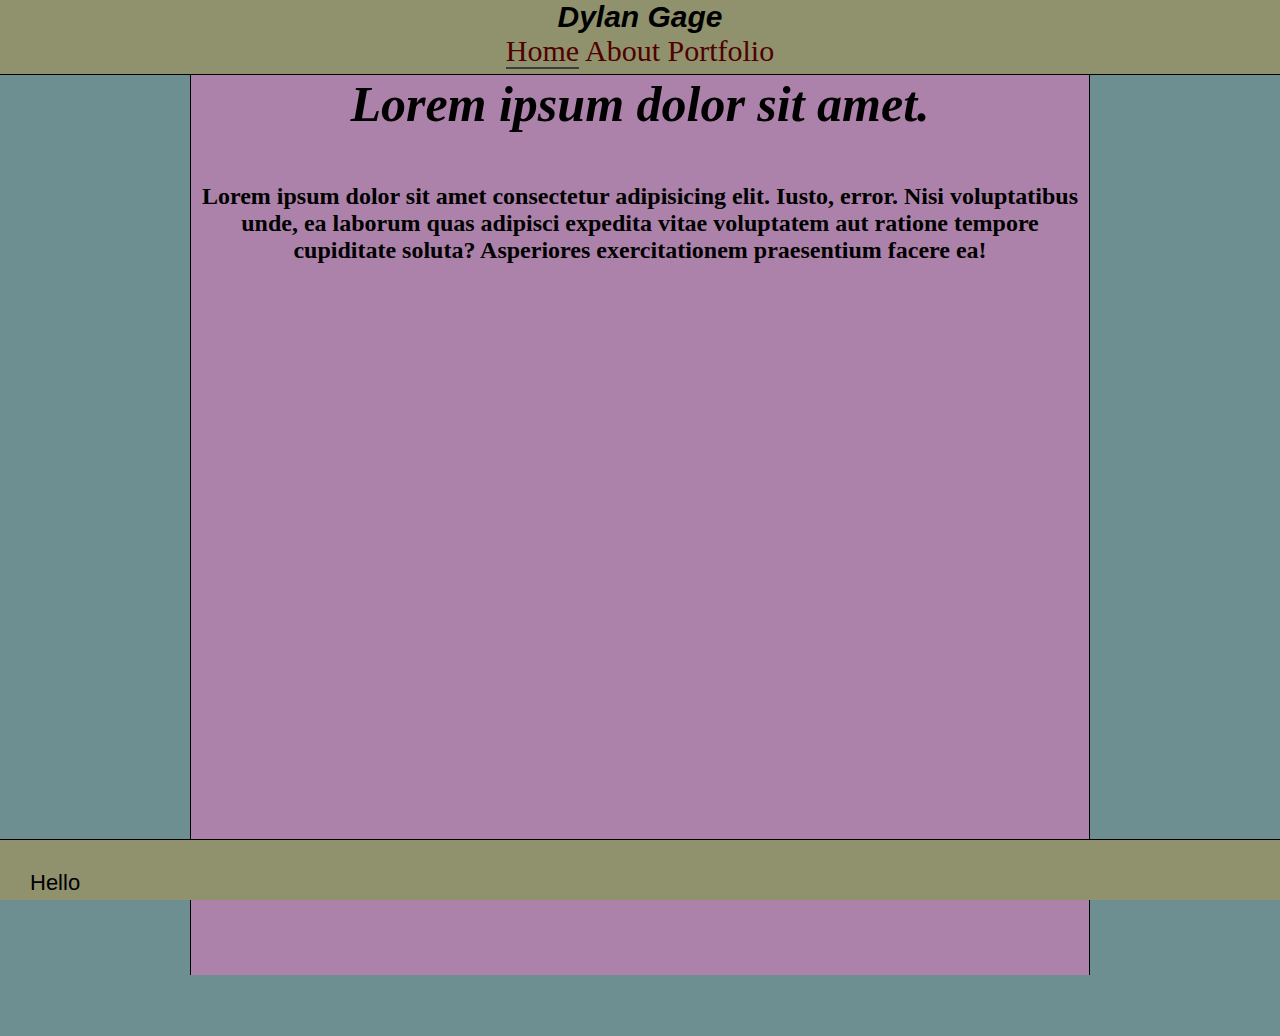
==== index.html @ d595fe2e "Changed Index - index" ====
<!DOCTYPE html>
<html lang="en">
  <head>
    <meta charset="UTF-8" />
    <meta name="viewport" content="width=device-width, initial-scale=1.0" />
    <title>Home</title>
    <!-- This links to the global css file that effects the entire website. -->
    <link rel="stylesheet" href="./Site.css" />
    <!-- This links to the css file that effects this page. -->
    <link rel="stylesheet" href="./Index.css" />
    <!-- This links to the global js file that effects the entire website. -->
    <script src="./Script.js" defer></script>
  </head>
  <body>
    <header id="header">
      <p class="headerName"><b>Dylan Gage</b></p>
      <nav class="headerLinks">
        <a class="active" href="./index.html">Home</a>
        <a href="./About.html">About</a>
        <a href="./Portfolio.html">Portfolio</a>
      </nav>
    </header>
    <main>
      <div>
        <h1>Lorem ipsum dolor sit amet.</h1>
        <h2>
          Lorem ipsum dolor sit amet consectetur adipisicing elit. Iusto, error.
          Nisi voluptatibus unde, ea laborum quas adipisci expedita vitae
          voluptatem aut ratione tempore cupiditate soluta? Asperiores
          exercitationem praesentium facere ea!
        </h2>
      </div>
    </main>
    <footer><p>Hello</p></footer>
  </body>
</html>
---- Site.css ----
/* This css is for global stuff effecting the entire website */

/* This affects everything on the website */
* {
  box-sizing: border-box;
  margin: 0px;
}

html {
  background-color: #6d8f92;
}

/* The "position: sticky;" + "top: 0;" lines is what makes the header persistent.*/
header {
  background-color: #8f926d;
  height: 75px;
  position: sticky;
  top: 0;
  border-bottom: solid 1px black;
}

/* The "position: sticky;" + "bottom: 0;" lines is what makes the footer persistent.*/
footer {
  padding: 30px;
  position: sticky;
  bottom: 0;
  background-color: #8f926d;
  height: 50px;
  border-top: 1px solid black;
}

.headerLinks,
a {
  text-align: center;
  font-size: 30px;
  color: rgb(80, 0, 0);
  text-decoration: none;
}

/* This make the page you are on have a underscore below the link.*/
.active {
  border-bottom: 2px solid #3d3d3d;
}

/* This is what makes the glow affect when you are highlighting the links */
.headerLinks a:hover {
  text-shadow: white 1px 0 10px;
}

.headerName {
  text-align: center;
  color: black;
  text-decoration: none;
  font-size: 30px;
  font-style: oblique;
}
---- Index.css ----
div {
  width: 900px;
  min-height: 100vh;
  margin: auto;
  background-color: #ad82aa;
  border-left: 1px solid black;
  border-right: 1px solid black;
}

h1 {
  font-size: 50px;
  font-family: "Times New Roman", Times, serif;
  font-style: italic;
  text-align: center;
}

h2 {
  text-align: center;
  margin-top: 50px;
}

p {
  font-size: 22px;
  font-family: "Trebuchet MS", "Lucida Sans Unicode", "Lucida Grande",
    "Lucida Sans", Arial, sans-serif;
}
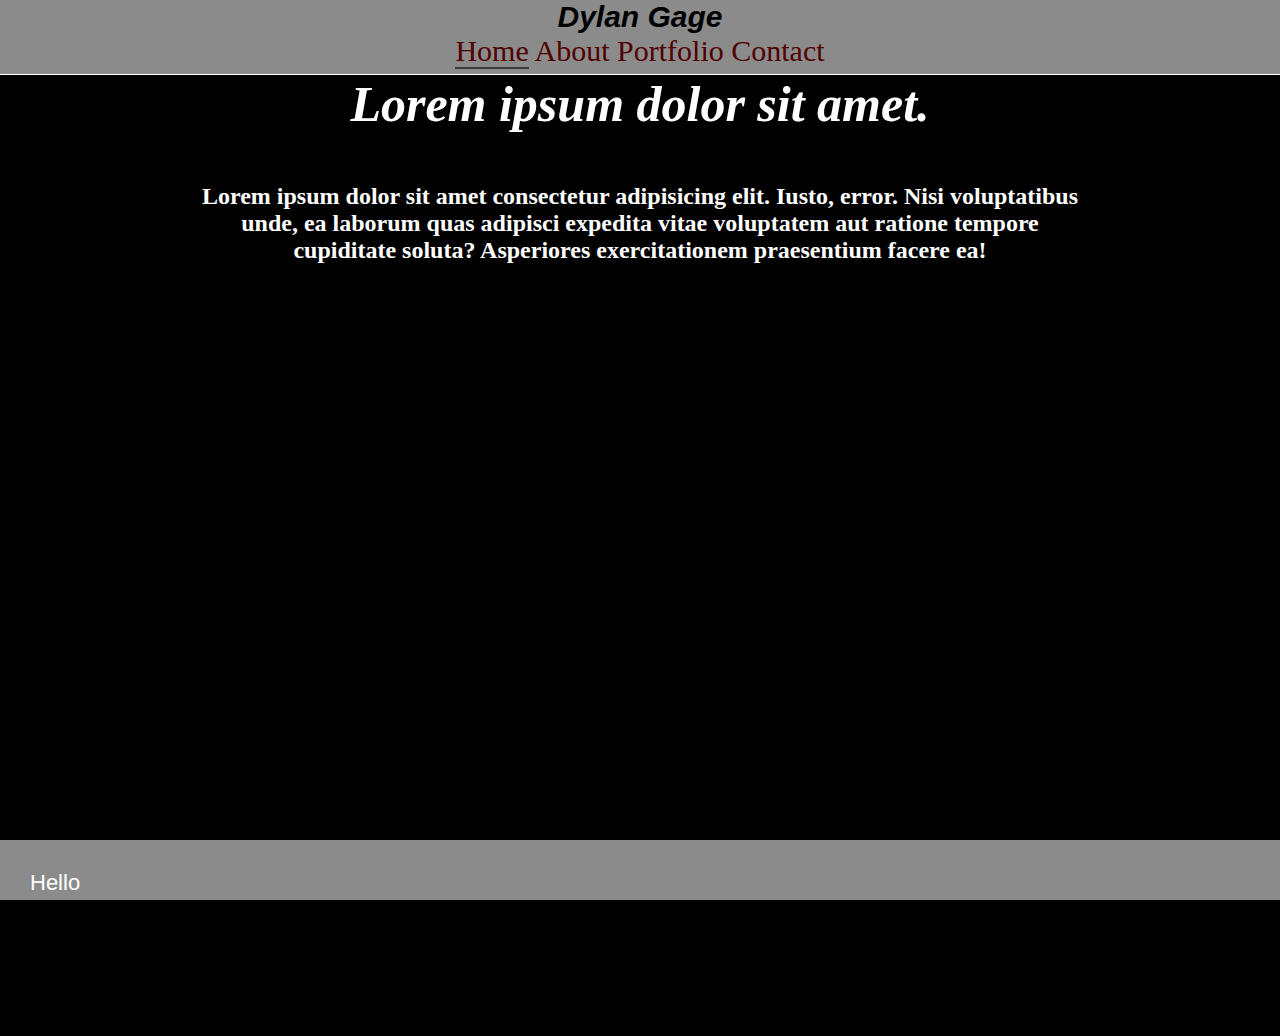
==== commit aacfb8ba: "Added contact to header" ====
--- a/index.html
+++ b/index.html
@@ -5,9 +5,7 @@
     <meta name="viewport" content="width=device-width, initial-scale=1.0" />
     <title>Home</title>
     <!-- This links to the global css file that effects the entire website. -->
-    <link rel="stylesheet" href="./Site.css" />
-    <!-- This links to the css file that effects this page. -->
-    <link rel="stylesheet" href="./Index.css" />
+    <link rel="stylesheet" href="./style.css" />
     <!-- This links to the global js file that effects the entire website. -->
     <script src="./Script.js" defer></script>
   </head>
@@ -18,12 +16,13 @@
         <a class="active" href="./index.html">Home</a>
         <a href="./About.html">About</a>
         <a href="./Portfolio.html">Portfolio</a>
+        <a href="./contact.html">Contact</a>
       </nav>
     </header>
     <main>
       <div>
-        <h1>Lorem ipsum dolor sit amet.</h1>
-        <h2>
+        <h1 class="indexh1">Lorem ipsum dolor sit amet.</h1>
+        <h2 class="indexh2">
           Lorem ipsum dolor sit amet consectetur adipisicing elit. Iusto, error.
           Nisi voluptatibus unde, ea laborum quas adipisci expedita vitae
           voluptatem aut ratione tempore cupiditate soluta? Asperiores
--- a/style.css
+++ b/style.css
@@ -0,0 +1,116 @@
+/* This css is for global stuff effecting the entire website. */
+
+/* This affects everything on the website. */
+* {
+  box-sizing: border-box;
+  margin: 0px;
+}
+
+html {
+  background-color: #000000;
+}
+
+/* The "position: sticky;" + "top: 0;" lines is what makes the header persistent. */
+header {
+  background-color: #8b8b8b;
+  height: 75px;
+  position: sticky;
+  top: 0;
+  border-bottom: solid 1px rgb(255, 255, 255);
+}
+
+/* The "position: sticky;" + "bottom: 0;" lines is what makes the footer persistent. */
+footer {
+  padding: 30px;
+  position: sticky;
+  bottom: 0;
+  background-color: #8b8b8b;
+  height: 50px;
+  border-top: 1px solid black;
+}
+
+section {
+  height: 450px;
+  border-bottom: 1px rgb(255, 255, 255) solid;
+  border-left: 1px rgb(255, 255, 255) solid;
+  border-right: 1px rgb(255, 255, 255) solid;
+}
+
+p {
+  font-size: 22px;
+  font-family: "Trebuchet MS", "Lucida Sans Unicode", "Lucida Grande",
+    "Lucida Sans", Arial, sans-serif;
+  color: white;
+}
+
+div {
+  width: 900px;
+  min-height: 100vh;
+  margin: auto;
+  background-color: #000000;
+}
+
+img {
+  margin-left: 349px;
+  margin-right: 349px;
+  border: solid rgb(116, 116, 116) 1px;
+  height: 200px;
+}
+
+.headerLinks,
+a {
+  text-align: center;
+  font-size: 30px;
+  color: rgb(80, 0, 0);
+  text-decoration: none;
+}
+
+/* This make the page you are on have a underscore below the link. */
+.active {
+  border-bottom: 2px solid #3d3d3d;
+}
+
+/* This is what makes the glow affect when you are highlighting the links. */
+.headerLinks a:hover {
+  text-shadow: white 1px 0 10px;
+}
+
+.headerName {
+  text-align: center;
+  color: black;
+  text-decoration: none;
+  font-size: 30px;
+  font-style: oblique;
+}
+
+.indexh1 {
+  font-size: 50px;
+  font-family: "Times New Roman", Times, serif;
+  font-style: italic;
+  text-align: center;
+  color: white;
+}
+
+.indexh2 {
+  text-align: center;
+  margin-top: 50px;
+  color: white;
+}
+
+/* This is the h1 element for the about and portfolio page. */
+.notindexh1 {
+  text-align: center;
+  font-style: italic;
+  font-size: 45px;
+  border-bottom: rgb(255, 255, 255) solid 1px;
+  border-right: rgb(255, 255, 255) solid 1px;
+  border-left: rgb(255, 255, 255) solid 1px;
+  color: white;
+}
+
+/* This is the h2 element for the about and portfolio page. */
+.notindexh2 {
+  text-align: center;
+  font-size: 30px;
+  color: white;
+}
